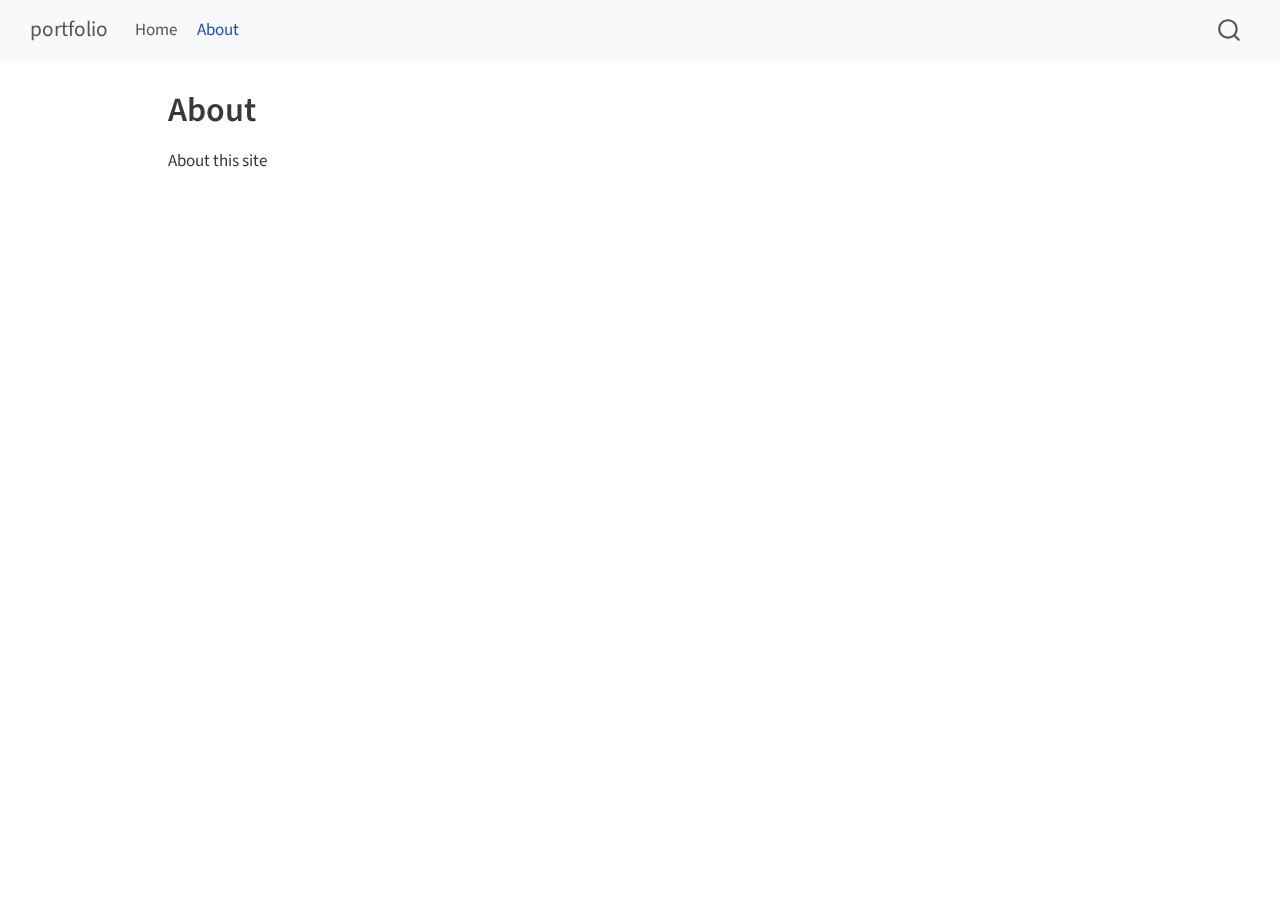
==== docs/about.html @ 2641e1a0 "Publish site to docs/" ====
<!DOCTYPE html>
<html xmlns="http://www.w3.org/1999/xhtml" lang="en" xml:lang="en"><head>

<meta charset="utf-8">
<meta name="generator" content="quarto-1.6.42">

<meta name="viewport" content="width=device-width, initial-scale=1.0, user-scalable=yes">


<title>About – portfolio</title>
<style>
code{white-space: pre-wrap;}
span.smallcaps{font-variant: small-caps;}
div.columns{display: flex; gap: min(4vw, 1.5em);}
div.column{flex: auto; overflow-x: auto;}
div.hanging-indent{margin-left: 1.5em; text-indent: -1.5em;}
ul.task-list{list-style: none;}
ul.task-list li input[type="checkbox"] {
  width: 0.8em;
  margin: 0 0.8em 0.2em -1em; /* quarto-specific, see https://github.com/quarto-dev/quarto-cli/issues/4556 */ 
  vertical-align: middle;
}
</style>


<script src="site_libs/quarto-nav/quarto-nav.js"></script>
<script src="site_libs/quarto-nav/headroom.min.js"></script>
<script src="site_libs/clipboard/clipboard.min.js"></script>
<script src="site_libs/quarto-search/autocomplete.umd.js"></script>
<script src="site_libs/quarto-search/fuse.min.js"></script>
<script src="site_libs/quarto-search/quarto-search.js"></script>
<meta name="quarto:offset" content="./">
<script src="site_libs/quarto-html/quarto.js"></script>
<script src="site_libs/quarto-html/popper.min.js"></script>
<script src="site_libs/quarto-html/tippy.umd.min.js"></script>
<script src="site_libs/quarto-html/anchor.min.js"></script>
<link href="site_libs/quarto-html/tippy.css" rel="stylesheet">
<link href="site_libs/quarto-html/quarto-syntax-highlighting-2f5df379a58b258e96c21c0638c20c03.css" rel="stylesheet" id="quarto-text-highlighting-styles">
<script src="site_libs/bootstrap/bootstrap.min.js"></script>
<link href="site_libs/bootstrap/bootstrap-icons.css" rel="stylesheet">
<link href="site_libs/bootstrap/bootstrap-ddd961a2510921635943dfbbd19534c4.min.css" rel="stylesheet" append-hash="true" id="quarto-bootstrap" data-mode="light">
<script id="quarto-search-options" type="application/json">{
  "location": "navbar",
  "copy-button": false,
  "collapse-after": 3,
  "panel-placement": "end",
  "type": "overlay",
  "limit": 50,
  "keyboard-shortcut": [
    "f",
    "/",
    "s"
  ],
  "show-item-context": false,
  "language": {
    "search-no-results-text": "No results",
    "search-matching-documents-text": "matching documents",
    "search-copy-link-title": "Copy link to search",
    "search-hide-matches-text": "Hide additional matches",
    "search-more-match-text": "more match in this document",
    "search-more-matches-text": "more matches in this document",
    "search-clear-button-title": "Clear",
    "search-text-placeholder": "",
    "search-detached-cancel-button-title": "Cancel",
    "search-submit-button-title": "Submit",
    "search-label": "Search"
  }
}</script>


<link rel="stylesheet" href="styles.css">
</head>

<body class="nav-fixed">

<div id="quarto-search-results"></div>
  <header id="quarto-header" class="headroom fixed-top">
    <nav class="navbar navbar-expand-lg " data-bs-theme="dark">
      <div class="navbar-container container-fluid">
      <div class="navbar-brand-container mx-auto">
    <a class="navbar-brand" href="./index.html">
    <span class="navbar-title">portfolio</span>
    </a>
  </div>
            <div id="quarto-search" class="" title="Search"></div>
          <button class="navbar-toggler" type="button" data-bs-toggle="collapse" data-bs-target="#navbarCollapse" aria-controls="navbarCollapse" role="menu" aria-expanded="false" aria-label="Toggle navigation" onclick="if (window.quartoToggleHeadroom) { window.quartoToggleHeadroom(); }">
  <span class="navbar-toggler-icon"></span>
</button>
          <div class="collapse navbar-collapse" id="navbarCollapse">
            <ul class="navbar-nav navbar-nav-scroll me-auto">
  <li class="nav-item">
    <a class="nav-link" href="./index.html"> 
<span class="menu-text">Home</span></a>
  </li>  
  <li class="nav-item">
    <a class="nav-link active" href="./about.html" aria-current="page"> 
<span class="menu-text">About</span></a>
  </li>  
</ul>
          </div> <!-- /navcollapse -->
            <div class="quarto-navbar-tools">
</div>
      </div> <!-- /container-fluid -->
    </nav>
</header>
<!-- content -->
<div id="quarto-content" class="quarto-container page-columns page-rows-contents page-layout-article page-navbar">
<!-- sidebar -->
<!-- margin-sidebar -->
    <div id="quarto-margin-sidebar" class="sidebar margin-sidebar zindex-bottom">
        
    </div>
<!-- main -->
<main class="content" id="quarto-document-content">

<header id="title-block-header" class="quarto-title-block default">
<div class="quarto-title">
<h1 class="title">About</h1>
</div>



<div class="quarto-title-meta">

    
  
    
  </div>
  


</header>


<p>About this site</p>



</main> <!-- /main -->
<script id="quarto-html-after-body" type="application/javascript">
window.document.addEventListener("DOMContentLoaded", function (event) {
  const toggleBodyColorMode = (bsSheetEl) => {
    const mode = bsSheetEl.getAttribute("data-mode");
    const bodyEl = window.document.querySelector("body");
    if (mode === "dark") {
      bodyEl.classList.add("quarto-dark");
      bodyEl.classList.remove("quarto-light");
    } else {
      bodyEl.classList.add("quarto-light");
      bodyEl.classList.remove("quarto-dark");
    }
  }
  const toggleBodyColorPrimary = () => {
    const bsSheetEl = window.document.querySelector("link#quarto-bootstrap");
    if (bsSheetEl) {
      toggleBodyColorMode(bsSheetEl);
    }
  }
  toggleBodyColorPrimary();  
  const icon = "";
  const anchorJS = new window.AnchorJS();
  anchorJS.options = {
    placement: 'right',
    icon: icon
  };
  anchorJS.add('.anchored');
  const isCodeAnnotation = (el) => {
    for (const clz of el.classList) {
      if (clz.startsWith('code-annotation-')) {                     
        return true;
      }
    }
    return false;
  }
  const onCopySuccess = function(e) {
    // button target
    const button = e.trigger;
    // don't keep focus
    button.blur();
    // flash "checked"
    button.classList.add('code-copy-button-checked');
    var currentTitle = button.getAttribute("title");
    button.setAttribute("title", "Copied!");
    let tooltip;
    if (window.bootstrap) {
      button.setAttribute("data-bs-toggle", "tooltip");
      button.setAttribute("data-bs-placement", "left");
      button.setAttribute("data-bs-title", "Copied!");
      tooltip = new bootstrap.Tooltip(button, 
        { trigger: "manual", 
          customClass: "code-copy-button-tooltip",
          offset: [0, -8]});
      tooltip.show();    
    }
    setTimeout(function() {
      if (tooltip) {
        tooltip.hide();
        button.removeAttribute("data-bs-title");
        button.removeAttribute("data-bs-toggle");
        button.removeAttribute("data-bs-placement");
      }
      button.setAttribute("title", currentTitle);
      button.classList.remove('code-copy-button-checked');
    }, 1000);
    // clear code selection
    e.clearSelection();
  }
  const getTextToCopy = function(trigger) {
      const codeEl = trigger.previousElementSibling.cloneNode(true);
      for (const childEl of codeEl.children) {
        if (isCodeAnnotation(childEl)) {
          childEl.remove();
        }
      }
      return codeEl.innerText;
  }
  const clipboard = new window.ClipboardJS('.code-copy-button:not([data-in-quarto-modal])', {
    text: getTextToCopy
  });
  clipboard.on('success', onCopySuccess);
  if (window.document.getElementById('quarto-embedded-source-code-modal')) {
    const clipboardModal = new window.ClipboardJS('.code-copy-button[data-in-quarto-modal]', {
      text: getTextToCopy,
      container: window.document.getElementById('quarto-embedded-source-code-modal')
    });
    clipboardModal.on('success', onCopySuccess);
  }
    var localhostRegex = new RegExp(/^(?:http|https):\/\/localhost\:?[0-9]*\//);
    var mailtoRegex = new RegExp(/^mailto:/);
      var filterRegex = new RegExp('/' + window.location.host + '/');
    var isInternal = (href) => {
        return filterRegex.test(href) || localhostRegex.test(href) || mailtoRegex.test(href);
    }
    // Inspect non-navigation links and adorn them if external
 	var links = window.document.querySelectorAll('a[href]:not(.nav-link):not(.navbar-brand):not(.toc-action):not(.sidebar-link):not(.sidebar-item-toggle):not(.pagination-link):not(.no-external):not([aria-hidden]):not(.dropdown-item):not(.quarto-navigation-tool):not(.about-link)');
    for (var i=0; i<links.length; i++) {
      const link = links[i];
      if (!isInternal(link.href)) {
        // undo the damage that might have been done by quarto-nav.js in the case of
        // links that we want to consider external
        if (link.dataset.originalHref !== undefined) {
          link.href = link.dataset.originalHref;
        }
      }
    }
  function tippyHover(el, contentFn, onTriggerFn, onUntriggerFn) {
    const config = {
      allowHTML: true,
      maxWidth: 500,
      delay: 100,
      arrow: false,
      appendTo: function(el) {
          return el.parentElement;
      },
      interactive: true,
      interactiveBorder: 10,
      theme: 'quarto',
      placement: 'bottom-start',
    };
    if (contentFn) {
      config.content = contentFn;
    }
    if (onTriggerFn) {
      config.onTrigger = onTriggerFn;
    }
    if (onUntriggerFn) {
      config.onUntrigger = onUntriggerFn;
    }
    window.tippy(el, config); 
  }
  const noterefs = window.document.querySelectorAll('a[role="doc-noteref"]');
  for (var i=0; i<noterefs.length; i++) {
    const ref = noterefs[i];
    tippyHover(ref, function() {
      // use id or data attribute instead here
      let href = ref.getAttribute('data-footnote-href') || ref.getAttribute('href');
      try { href = new URL(href).hash; } catch {}
      const id = href.replace(/^#\/?/, "");
      const note = window.document.getElementById(id);
      if (note) {
        return note.innerHTML;
      } else {
        return "";
      }
    });
  }
  const xrefs = window.document.querySelectorAll('a.quarto-xref');
  const processXRef = (id, note) => {
    // Strip column container classes
    const stripColumnClz = (el) => {
      el.classList.remove("page-full", "page-columns");
      if (el.children) {
        for (const child of el.children) {
          stripColumnClz(child);
        }
      }
    }
    stripColumnClz(note)
    if (id === null || id.startsWith('sec-')) {
      // Special case sections, only their first couple elements
      const container = document.createElement("div");
      if (note.children && note.children.length > 2) {
        container.appendChild(note.children[0].cloneNode(true));
        for (let i = 1; i < note.children.length; i++) {
          const child = note.children[i];
          if (child.tagName === "P" && child.innerText === "") {
            continue;
          } else {
            container.appendChild(child.cloneNode(true));
            break;
          }
        }
        if (window.Quarto?.typesetMath) {
          window.Quarto.typesetMath(container);
        }
        return container.innerHTML
      } else {
        if (window.Quarto?.typesetMath) {
          window.Quarto.typesetMath(note);
        }
        return note.innerHTML;
      }
    } else {
      // Remove any anchor links if they are present
      const anchorLink = note.querySelector('a.anchorjs-link');
      if (anchorLink) {
        anchorLink.remove();
      }
      if (window.Quarto?.typesetMath) {
        window.Quarto.typesetMath(note);
      }
      if (note.classList.contains("callout")) {
        return note.outerHTML;
      } else {
        return note.innerHTML;
      }
    }
  }
  for (var i=0; i<xrefs.length; i++) {
    const xref = xrefs[i];
    tippyHover(xref, undefined, function(instance) {
      instance.disable();
      let url = xref.getAttribute('href');
      let hash = undefined; 
      if (url.startsWith('#')) {
        hash = url;
      } else {
        try { hash = new URL(url).hash; } catch {}
      }
      if (hash) {
        const id = hash.replace(/^#\/?/, "");
        const note = window.document.getElementById(id);
        if (note !== null) {
          try {
            const html = processXRef(id, note.cloneNode(true));
            instance.setContent(html);
          } finally {
            instance.enable();
            instance.show();
          }
        } else {
          // See if we can fetch this
          fetch(url.split('#')[0])
          .then(res => res.text())
          .then(html => {
            const parser = new DOMParser();
            const htmlDoc = parser.parseFromString(html, "text/html");
            const note = htmlDoc.getElementById(id);
            if (note !== null) {
              const html = processXRef(id, note);
              instance.setContent(html);
            } 
          }).finally(() => {
            instance.enable();
            instance.show();
          });
        }
      } else {
        // See if we can fetch a full url (with no hash to target)
        // This is a special case and we should probably do some content thinning / targeting
        fetch(url)
        .then(res => res.text())
        .then(html => {
          const parser = new DOMParser();
          const htmlDoc = parser.parseFromString(html, "text/html");
          const note = htmlDoc.querySelector('main.content');
          if (note !== null) {
            // This should only happen for chapter cross references
            // (since there is no id in the URL)
            // remove the first header
            if (note.children.length > 0 && note.children[0].tagName === "HEADER") {
              note.children[0].remove();
            }
            const html = processXRef(null, note);
            instance.setContent(html);
          } 
        }).finally(() => {
          instance.enable();
          instance.show();
        });
      }
    }, function(instance) {
    });
  }
      let selectedAnnoteEl;
      const selectorForAnnotation = ( cell, annotation) => {
        let cellAttr = 'data-code-cell="' + cell + '"';
        let lineAttr = 'data-code-annotation="' +  annotation + '"';
        const selector = 'span[' + cellAttr + '][' + lineAttr + ']';
        return selector;
      }
      const selectCodeLines = (annoteEl) => {
        const doc = window.document;
        const targetCell = annoteEl.getAttribute("data-target-cell");
        const targetAnnotation = annoteEl.getAttribute("data-target-annotation");
        const annoteSpan = window.document.querySelector(selectorForAnnotation(targetCell, targetAnnotation));
        const lines = annoteSpan.getAttribute("data-code-lines").split(",");
        const lineIds = lines.map((line) => {
          return targetCell + "-" + line;
        })
        let top = null;
        let height = null;
        let parent = null;
        if (lineIds.length > 0) {
            //compute the position of the single el (top and bottom and make a div)
            const el = window.document.getElementById(lineIds[0]);
            top = el.offsetTop;
            height = el.offsetHeight;
            parent = el.parentElement.parentElement;
          if (lineIds.length > 1) {
            const lastEl = window.document.getElementById(lineIds[lineIds.length - 1]);
            const bottom = lastEl.offsetTop + lastEl.offsetHeight;
            height = bottom - top;
          }
          if (top !== null && height !== null && parent !== null) {
            // cook up a div (if necessary) and position it 
            let div = window.document.getElementById("code-annotation-line-highlight");
            if (div === null) {
              div = window.document.createElement("div");
              div.setAttribute("id", "code-annotation-line-highlight");
              div.style.position = 'absolute';
              parent.appendChild(div);
            }
            div.style.top = top - 2 + "px";
            div.style.height = height + 4 + "px";
            div.style.left = 0;
            let gutterDiv = window.document.getElementById("code-annotation-line-highlight-gutter");
            if (gutterDiv === null) {
              gutterDiv = window.document.createElement("div");
              gutterDiv.setAttribute("id", "code-annotation-line-highlight-gutter");
              gutterDiv.style.position = 'absolute';
              const codeCell = window.document.getElementById(targetCell);
              const gutter = codeCell.querySelector('.code-annotation-gutter');
              gutter.appendChild(gutterDiv);
            }
            gutterDiv.style.top = top - 2 + "px";
            gutterDiv.style.height = height + 4 + "px";
          }
          selectedAnnoteEl = annoteEl;
        }
      };
      const unselectCodeLines = () => {
        const elementsIds = ["code-annotation-line-highlight", "code-annotation-line-highlight-gutter"];
        elementsIds.forEach((elId) => {
          const div = window.document.getElementById(elId);
          if (div) {
            div.remove();
          }
        });
        selectedAnnoteEl = undefined;
      };
        // Handle positioning of the toggle
    window.addEventListener(
      "resize",
      throttle(() => {
        elRect = undefined;
        if (selectedAnnoteEl) {
          selectCodeLines(selectedAnnoteEl);
        }
      }, 10)
    );
    function throttle(fn, ms) {
    let throttle = false;
    let timer;
      return (...args) => {
        if(!throttle) { // first call gets through
            fn.apply(this, args);
            throttle = true;
        } else { // all the others get throttled
            if(timer) clearTimeout(timer); // cancel #2
            timer = setTimeout(() => {
              fn.apply(this, args);
              timer = throttle = false;
            }, ms);
        }
      };
    }
      // Attach click handler to the DT
      const annoteDls = window.document.querySelectorAll('dt[data-target-cell]');
      for (const annoteDlNode of annoteDls) {
        annoteDlNode.addEventListener('click', (event) => {
          const clickedEl = event.target;
          if (clickedEl !== selectedAnnoteEl) {
            unselectCodeLines();
            const activeEl = window.document.querySelector('dt[data-target-cell].code-annotation-active');
            if (activeEl) {
              activeEl.classList.remove('code-annotation-active');
            }
            selectCodeLines(clickedEl);
            clickedEl.classList.add('code-annotation-active');
          } else {
            // Unselect the line
            unselectCodeLines();
            clickedEl.classList.remove('code-annotation-active');
          }
        });
      }
  const findCites = (el) => {
    const parentEl = el.parentElement;
    if (parentEl) {
      const cites = parentEl.dataset.cites;
      if (cites) {
        return {
          el,
          cites: cites.split(' ')
        };
      } else {
        return findCites(el.parentElement)
      }
    } else {
      return undefined;
    }
  };
  var bibliorefs = window.document.querySelectorAll('a[role="doc-biblioref"]');
  for (var i=0; i<bibliorefs.length; i++) {
    const ref = bibliorefs[i];
    const citeInfo = findCites(ref);
    if (citeInfo) {
      tippyHover(citeInfo.el, function() {
        var popup = window.document.createElement('div');
        citeInfo.cites.forEach(function(cite) {
          var citeDiv = window.document.createElement('div');
          citeDiv.classList.add('hanging-indent');
          citeDiv.classList.add('csl-entry');
          var biblioDiv = window.document.getElementById('ref-' + cite);
          if (biblioDiv) {
            citeDiv.innerHTML = biblioDiv.innerHTML;
          }
          popup.appendChild(citeDiv);
        });
        return popup.innerHTML;
      });
    }
  }
});
</script>
</div> <!-- /content -->




</body></html>
---- docs/site_libs/quarto-html/tippy.css ----
.tippy-box[data-animation=fade][data-state=hidden]{opacity:0}[data-tippy-root]{max-width:calc(100vw - 10px)}.tippy-box{position:relative;background-color:#333;color:#fff;border-radius:4px;font-size:14px;line-height:1.4;white-space:normal;outline:0;transition-property:transform,visibility,opacity}.tippy-box[data-placement^=top]>.tippy-arrow{bottom:0}.tippy-box[data-placement^=top]>.tippy-arrow:before{bottom:-7px;left:0;border-width:8px 8px 0;border-top-color:initial;transform-origin:center top}.tippy-box[data-placement^=bottom]>.tippy-arrow{top:0}.tippy-box[data-placement^=bottom]>.tippy-arrow:before{top:-7px;left:0;border-width:0 8px 8px;border-bottom-color:initial;transform-origin:center bottom}.tippy-box[data-placement^=left]>.tippy-arrow{right:0}.tippy-box[data-placement^=left]>.tippy-arrow:before{border-width:8px 0 8px 8px;border-left-color:initial;right:-7px;transform-origin:center left}.tippy-box[data-placement^=right]>.tippy-arrow{left:0}.tippy-box[data-placement^=right]>.tippy-arrow:before{left:-7px;border-width:8px 8px 8px 0;border-right-color:initial;transform-origin:center right}.tippy-box[data-inertia][data-state=visible]{transition-timing-function:cubic-bezier(.54,1.5,.38,1.11)}.tippy-arrow{width:16px;height:16px;color:#333}.tippy-arrow:before{content:"";position:absolute;border-color:transparent;border-style:solid}.tippy-content{position:relative;padding:5px 9px;z-index:1}
---- docs/site_libs/quarto-html/quarto-syntax-highlighting-2f5df379a58b258e96c21c0638c20c03.css ----
/* quarto syntax highlight colors */
:root {
  --quarto-hl-ot-color: #003B4F;
  --quarto-hl-at-color: #657422;
  --quarto-hl-ss-color: #20794D;
  --quarto-hl-an-color: #5E5E5E;
  --quarto-hl-fu-color: #4758AB;
  --quarto-hl-st-color: #20794D;
  --quarto-hl-cf-color: #003B4F;
  --quarto-hl-op-color: #5E5E5E;
  --quarto-hl-er-color: #AD0000;
  --quarto-hl-bn-color: #AD0000;
  --quarto-hl-al-color: #AD0000;
  --quarto-hl-va-color: #111111;
  --quarto-hl-bu-color: inherit;
  --quarto-hl-ex-color: inherit;
  --quarto-hl-pp-color: #AD0000;
  --quarto-hl-in-color: #5E5E5E;
  --quarto-hl-vs-color: #20794D;
  --quarto-hl-wa-color: #5E5E5E;
  --quarto-hl-do-color: #5E5E5E;
  --quarto-hl-im-color: #00769E;
  --quarto-hl-ch-color: #20794D;
  --quarto-hl-dt-color: #AD0000;
  --quarto-hl-fl-color: #AD0000;
  --quarto-hl-co-color: #5E5E5E;
  --quarto-hl-cv-color: #5E5E5E;
  --quarto-hl-cn-color: #8f5902;
  --quarto-hl-sc-color: #5E5E5E;
  --quarto-hl-dv-color: #AD0000;
  --quarto-hl-kw-color: #003B4F;
}

/* other quarto variables */
:root {
  --quarto-font-monospace: SFMono-Regular, Menlo, Monaco, Consolas, "Liberation Mono", "Courier New", monospace;
}

pre > code.sourceCode > span {
  color: #003B4F;
}

code span {
  color: #003B4F;
}

code.sourceCode > span {
  color: #003B4F;
}

div.sourceCode,
div.sourceCode pre.sourceCode {
  color: #003B4F;
}

code span.ot {
  color: #003B4F;
  font-style: inherit;
}

code span.at {
  color: #657422;
  font-style: inherit;
}

code span.ss {
  color: #20794D;
  font-style: inherit;
}

code span.an {
  color: #5E5E5E;
  font-style: inherit;
}

code span.fu {
  color: #4758AB;
  font-style: inherit;
}

code span.st {
  color: #20794D;
  font-style: inherit;
}

code span.cf {
  color: #003B4F;
  font-weight: bold;
  font-style: inherit;
}

code span.op {
  color: #5E5E5E;
  font-style: inherit;
}

code span.er {
  color: #AD0000;
  font-style: inherit;
}

code span.bn {
  color: #AD0000;
  font-style: inherit;
}

code span.al {
  color: #AD0000;
  font-style: inherit;
}

code span.va {
  color: #111111;
  font-style: inherit;
}

code span.bu {
  font-style: inherit;
}

code span.ex {
  font-style: inherit;
}

code span.pp {
  color: #AD0000;
  font-style: inherit;
}

code span.in {
  color: #5E5E5E;
  font-style: inherit;
}

code span.vs {
  color: #20794D;
  font-style: inherit;
}

code span.wa {
  color: #5E5E5E;
  font-style: italic;
}

code span.do {
  color: #5E5E5E;
  font-style: italic;
}

code span.im {
  color: #00769E;
  font-style: inherit;
}

code span.ch {
  color: #20794D;
  font-style: inherit;
}

code span.dt {
  color: #AD0000;
  font-style: inherit;
}

code span.fl {
  color: #AD0000;
  font-style: inherit;
}

code span.co {
  color: #5E5E5E;
  font-style: inherit;
}

code span.cv {
  color: #5E5E5E;
  font-style: italic;
}

code span.cn {
  color: #8f5902;
  font-style: inherit;
}

code span.sc {
  color: #5E5E5E;
  font-style: inherit;
}

code span.dv {
  color: #AD0000;
  font-style: inherit;
}

code span.kw {
  color: #003B4F;
  font-weight: bold;
  font-style: inherit;
}

.prevent-inlining {
  content: "</";
}

/*# sourceMappingURL=35eb38a806ee71ea6d2563be2308c832.css.map */
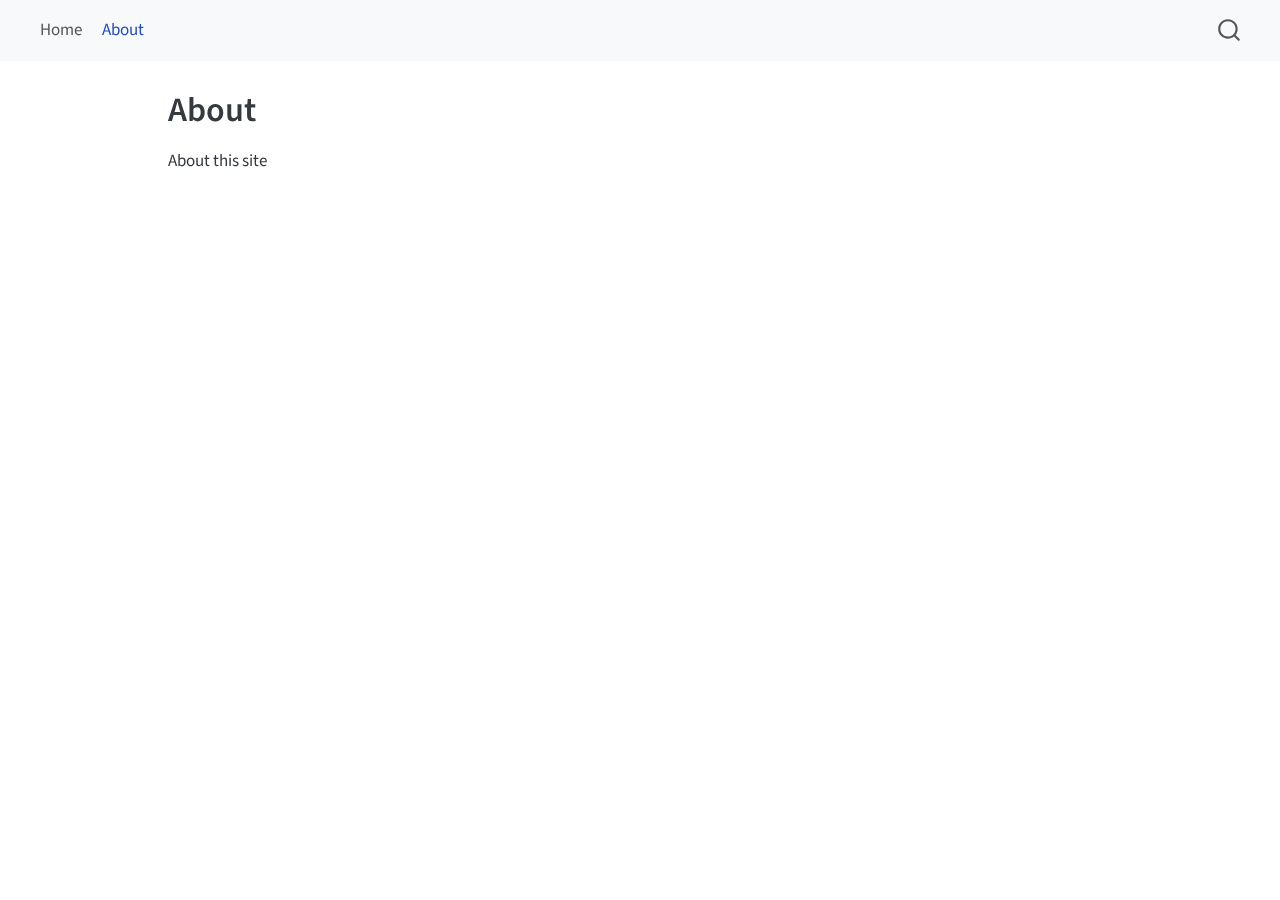
==== commit d09263c2: "Tested removing portfolio name" ====
--- a/docs/about.html
+++ b/docs/about.html
@@ -7,7 +7,7 @@
 <meta name="viewport" content="width=device-width, initial-scale=1.0, user-scalable=yes">
 
 
-<title>About – portfolio</title>
+<title>About</title>
 <style>
 code{white-space: pre-wrap;}
 span.smallcaps{font-variant: small-caps;}
@@ -77,11 +77,6 @@
   <header id="quarto-header" class="headroom fixed-top">
     <nav class="navbar navbar-expand-lg " data-bs-theme="dark">
       <div class="navbar-container container-fluid">
-      <div class="navbar-brand-container mx-auto">
-    <a class="navbar-brand" href="./index.html">
-    <span class="navbar-title">portfolio</span>
-    </a>
-  </div>
             <div id="quarto-search" class="" title="Search"></div>
           <button class="navbar-toggler" type="button" data-bs-toggle="collapse" data-bs-target="#navbarCollapse" aria-controls="navbarCollapse" role="menu" aria-expanded="false" aria-label="Toggle navigation" onclick="if (window.quartoToggleHeadroom) { window.quartoToggleHeadroom(); }">
   <span class="navbar-toggler-icon"></span>
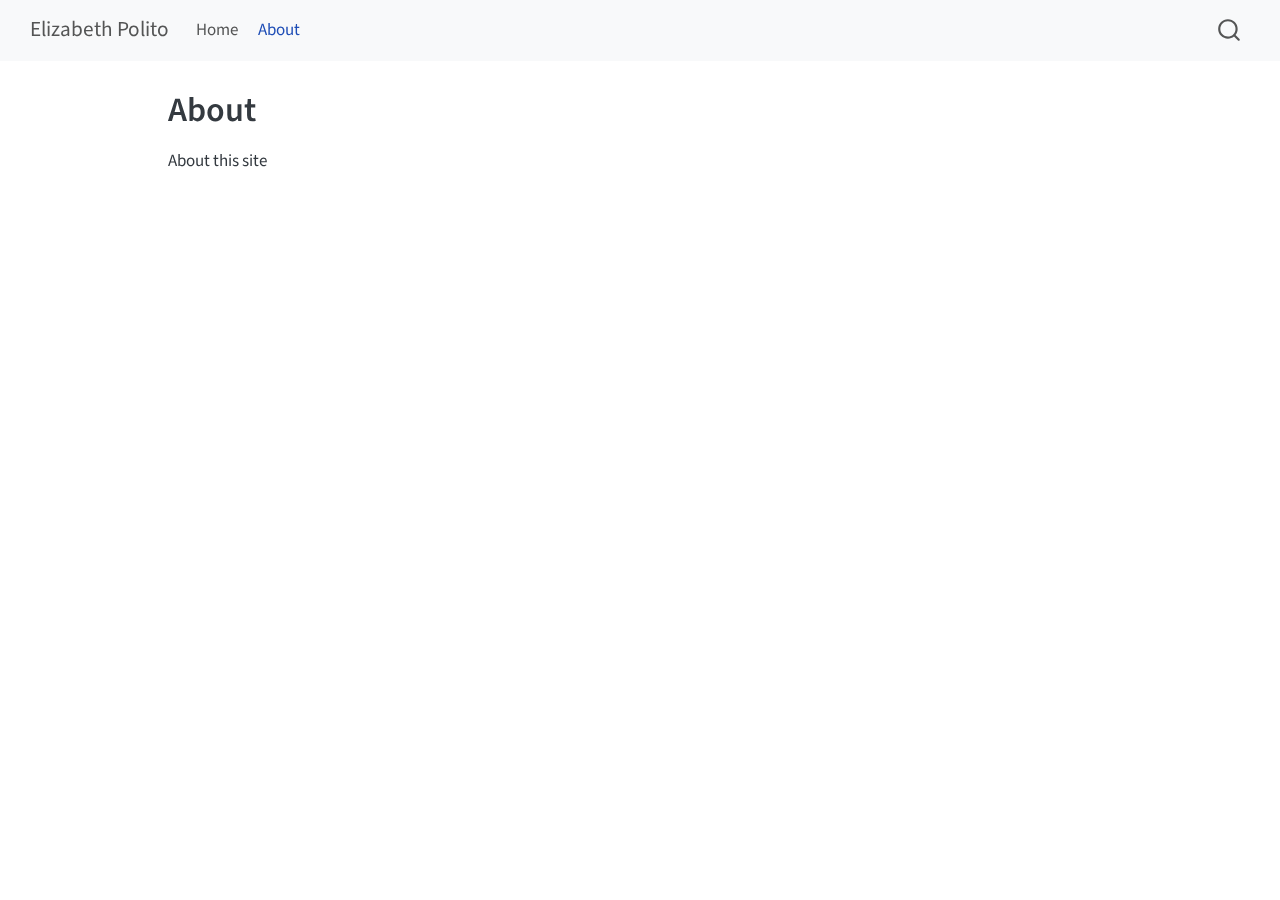
==== commit 2985c999: "Messing with menu" ====
--- a/docs/about.html
+++ b/docs/about.html
@@ -7,7 +7,7 @@
 <meta name="viewport" content="width=device-width, initial-scale=1.0, user-scalable=yes">
 
 
-<title>About</title>
+<title>About – Elizabeth Polito</title>
 <style>
 code{white-space: pre-wrap;}
 span.smallcaps{font-variant: small-caps;}
@@ -77,6 +77,11 @@
   <header id="quarto-header" class="headroom fixed-top">
     <nav class="navbar navbar-expand-lg " data-bs-theme="dark">
       <div class="navbar-container container-fluid">
+      <div class="navbar-brand-container mx-auto">
+    <a class="navbar-brand" href="./index.html">
+    <span class="navbar-title">Elizabeth Polito</span>
+    </a>
+  </div>
             <div id="quarto-search" class="" title="Search"></div>
           <button class="navbar-toggler" type="button" data-bs-toggle="collapse" data-bs-target="#navbarCollapse" aria-controls="navbarCollapse" role="menu" aria-expanded="false" aria-label="Toggle navigation" onclick="if (window.quartoToggleHeadroom) { window.quartoToggleHeadroom(); }">
   <span class="navbar-toggler-icon"></span>
